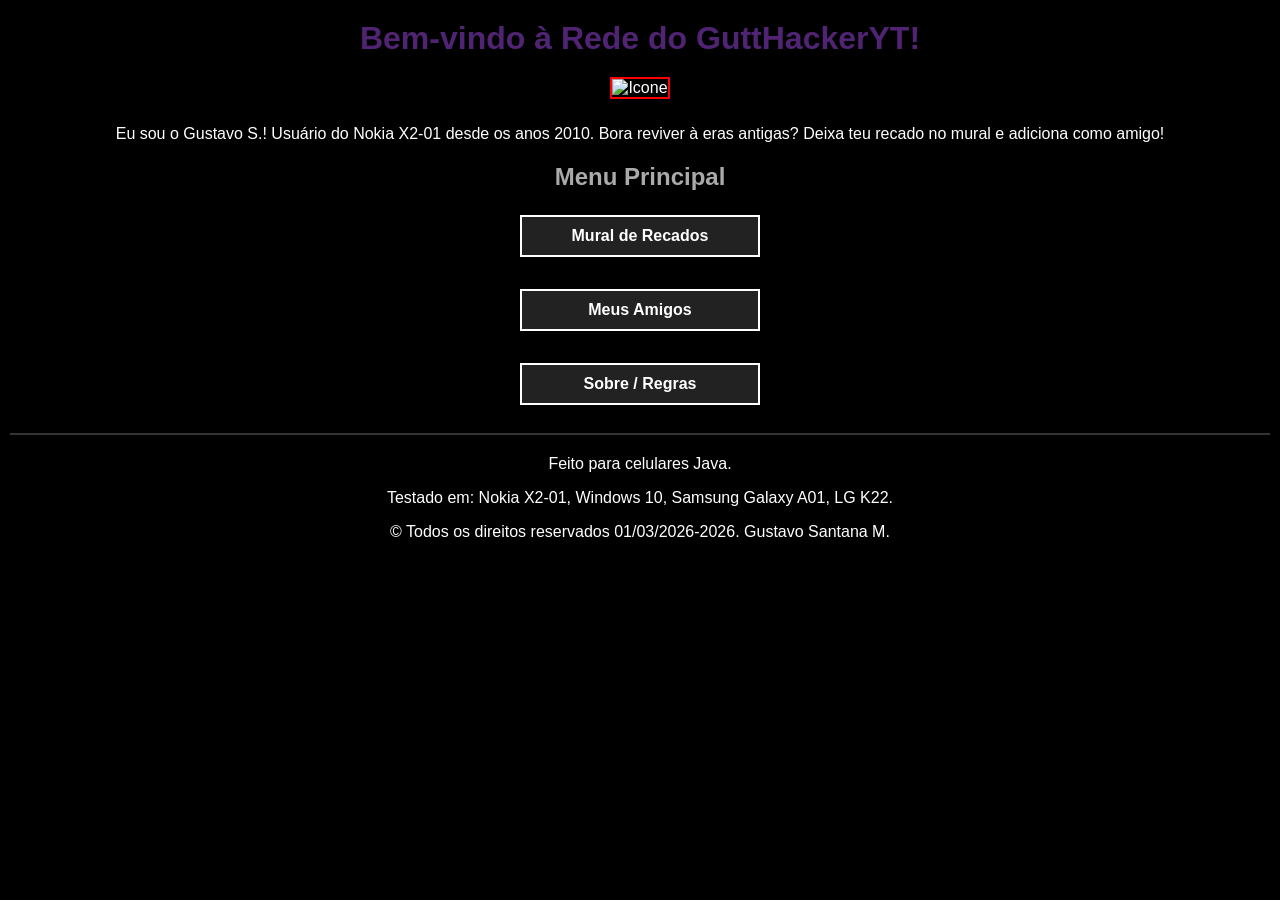
==== index.html @ a1b7fadb "Add files via upload" ====
<!DOCTYPE html>
<html>
<head>
    <meta charset="UTF-8">
    <title>GuttHackerYT - Rede Retrô</title>
    <meta name="viewport" content="width=device-width, initial-scale=1.0, maximum-scale=1.0, user-scalable=no">
    <link rel="stylesheet" href="style.css">
    <link rel="icon" href="/Favicon2.png" type="image/x-icon">
</head>
<body>
    <h1>Bem-vindo à Rede do GuttHackerYT!</h1>
    
    <img src="/Icones_Imagens/icone.jpg" alt="Icone" width="132" height="132">
    
    <p>Eu sou o Gustavo S.! Usuário do Nokia X2-01 desde os anos 2010. Bora reviver à eras antigas? Deixa teu recado no mural e adiciona como amigo!</p>
    
    <h2>Menu Principal</h2>
    <p><a href="mural.html" class="botao">Mural de Recados</a></p>
    <p><a href="amigos.html" class="botao">Meus Amigos</a></p>
    <p><a href="sobre.html" class="botao">Sobre / Regras</a></p>
    
    <hr>
    <p>Feito para celulares Java.</p>
    <p>Testado em: Nokia X2-01, Windows 10, Samsung Galaxy A01, LG K22.</p>
    <p>&copy; Todos os direitos reservados 01/03/2026-2026. Gustavo Santana M.</p>
</body>
</html>
---- style.css ----
body {
    background: black;
    color: white;
    margin: 0;
    padding: 10px;
    text-align: center;
    font-family: sans-serif;
}

h1 {
    color: #502473; /* Roxo */
    margin: 10px 0;
}

h2 {
    color: #AAAAAA;
    margin: 20px 0 10px;
}

a {
    color: #00FF00; /* Lime */
}

.botao {
    display: inline-block;
    background: #222;
    color: white;
    border: 2px solid white;
    padding: 10px 20px;
    text-decoration: none;
    margin: 8px;
    font-weight: bold;
    width: 80%; /* pra caber bem em telas pequenas */
    max-width: 240px;
    box-sizing: border-box;
}

img {
    max-width: 100%;
    height: auto;
    border: 2px solid #ff0000; /* Borda da Foto */
    margin: 10px 0;
}

hr {
    border: 1px solid #333;
    margin: 20px 0;
}
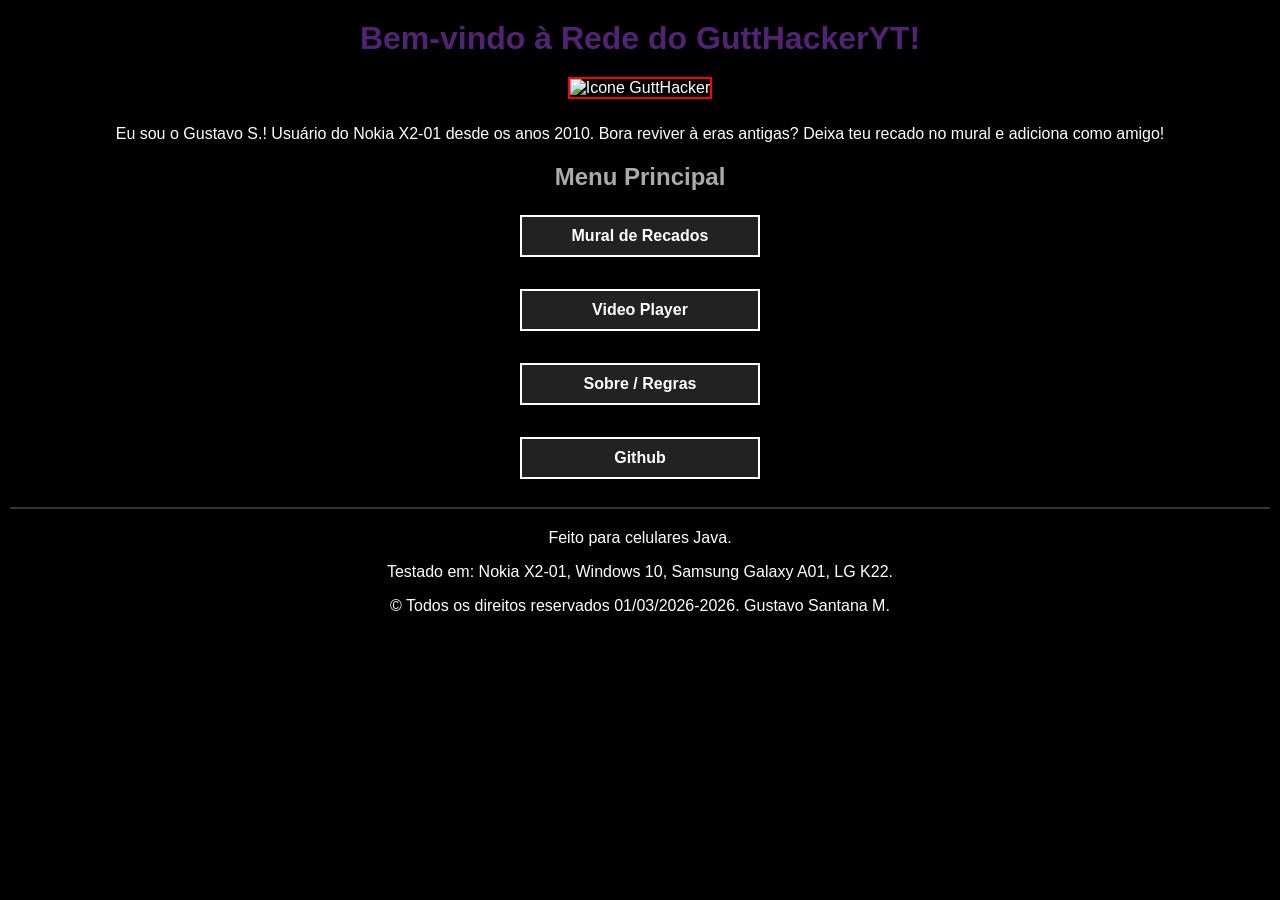
==== commit 58e27b4e: "Update index.html with new content and links" ====
--- a/index.html
+++ b/index.html
@@ -10,18 +10,19 @@
 <body>
     <h1>Bem-vindo à Rede do GuttHackerYT!</h1>
     
-    <img src="/Icones_Imagens/icone.jpg" alt="Icone" width="132" height="132">
+    <img src="/Icones_Imagens/icone.jpg" alt="Icone GuttHacker" width="132" height="132">
     
     <p>Eu sou o Gustavo S.! Usuário do Nokia X2-01 desde os anos 2010. Bora reviver à eras antigas? Deixa teu recado no mural e adiciona como amigo!</p>
     
     <h2>Menu Principal</h2>
     <p><a href="mural.html" class="botao">Mural de Recados</a></p>
-    <p><a href="amigos.html" class="botao">Meus Amigos</a></p>
+    <p><a href="video-player.html" class="botao">Video Player</a></p>
     <p><a href="sobre.html" class="botao">Sobre / Regras</a></p>
+    <p><a href="https://gutthyt.github.io/G-oldVersion/" class="botao">Github</a></p>
     
     <hr>
     <p>Feito para celulares Java.</p>
     <p>Testado em: Nokia X2-01, Windows 10, Samsung Galaxy A01, LG K22.</p>
     <p>&copy; Todos os direitos reservados 01/03/2026-2026. Gustavo Santana M.</p>
 </body>
-</html>+</html>
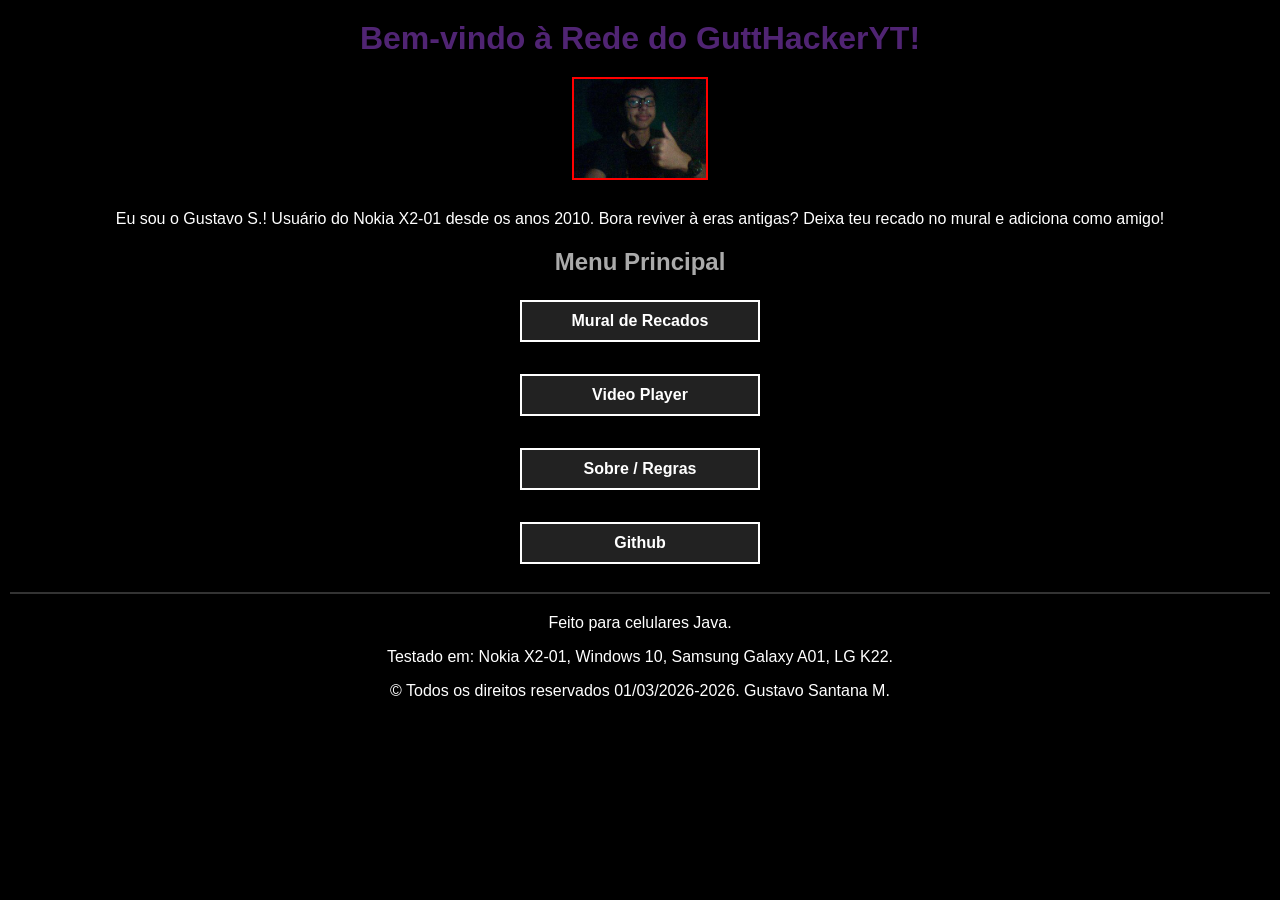
==== commit 8c82b0ac: "Fix image source for GuttHacker icon Updated image source path for the icon." ====
--- a/index.html
+++ b/index.html
@@ -10,7 +10,7 @@
 <body>
     <h1>Bem-vindo à Rede do GuttHackerYT!</h1>
     
-    <img src="/Icones_Imagens/icone.jpg" alt="Icone GuttHacker" width="132" height="132">
+    <img src="/icone.jpg" alt="Icone GuttHacker" width="132" height="132">
     
     <p>Eu sou o Gustavo S.! Usuário do Nokia X2-01 desde os anos 2010. Bora reviver à eras antigas? Deixa teu recado no mural e adiciona como amigo!</p>
     
@@ -26,3 +26,4 @@
     <p>&copy; Todos os direitos reservados 01/03/2026-2026. Gustavo Santana M.</p>
 </body>
 </html>
+
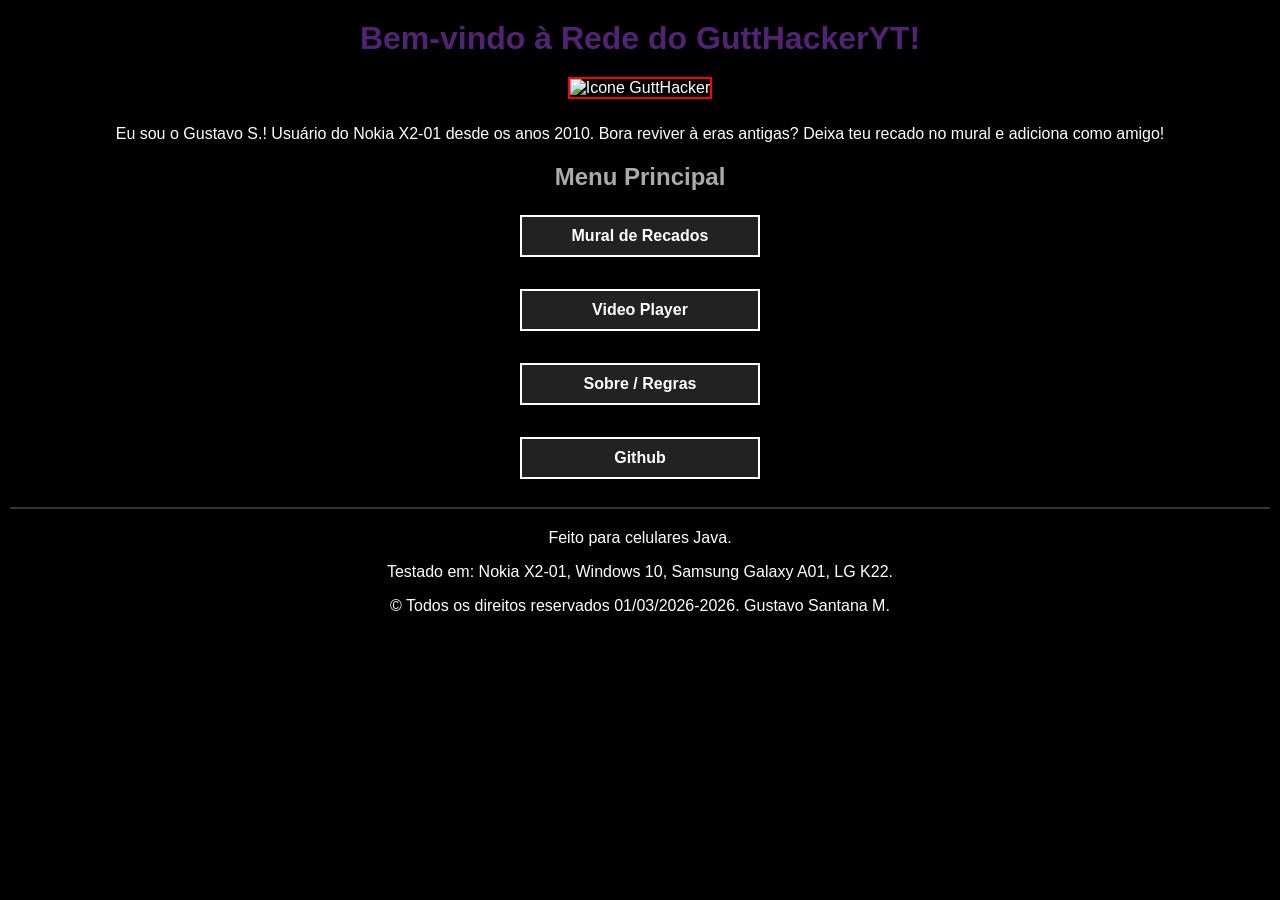
==== commit f7f926c3: "Update image source to external link in index.html" ====
--- a/index.html
+++ b/index.html
@@ -10,7 +10,7 @@
 <body>
     <h1>Bem-vindo à Rede do GuttHackerYT!</h1>
     
-    <img src="/icone.jpg" alt="Icone GuttHacker" width="132" height="132">
+    <img src="https://github.com/GuttHYT/G-oldVersion/blob/main/icone.jpg" alt="Icone GuttHacker" width="132" height="132">
     
     <p>Eu sou o Gustavo S.! Usuário do Nokia X2-01 desde os anos 2010. Bora reviver à eras antigas? Deixa teu recado no mural e adiciona como amigo!</p>
     
@@ -27,3 +27,4 @@
 </body>
 </html>
 
+
